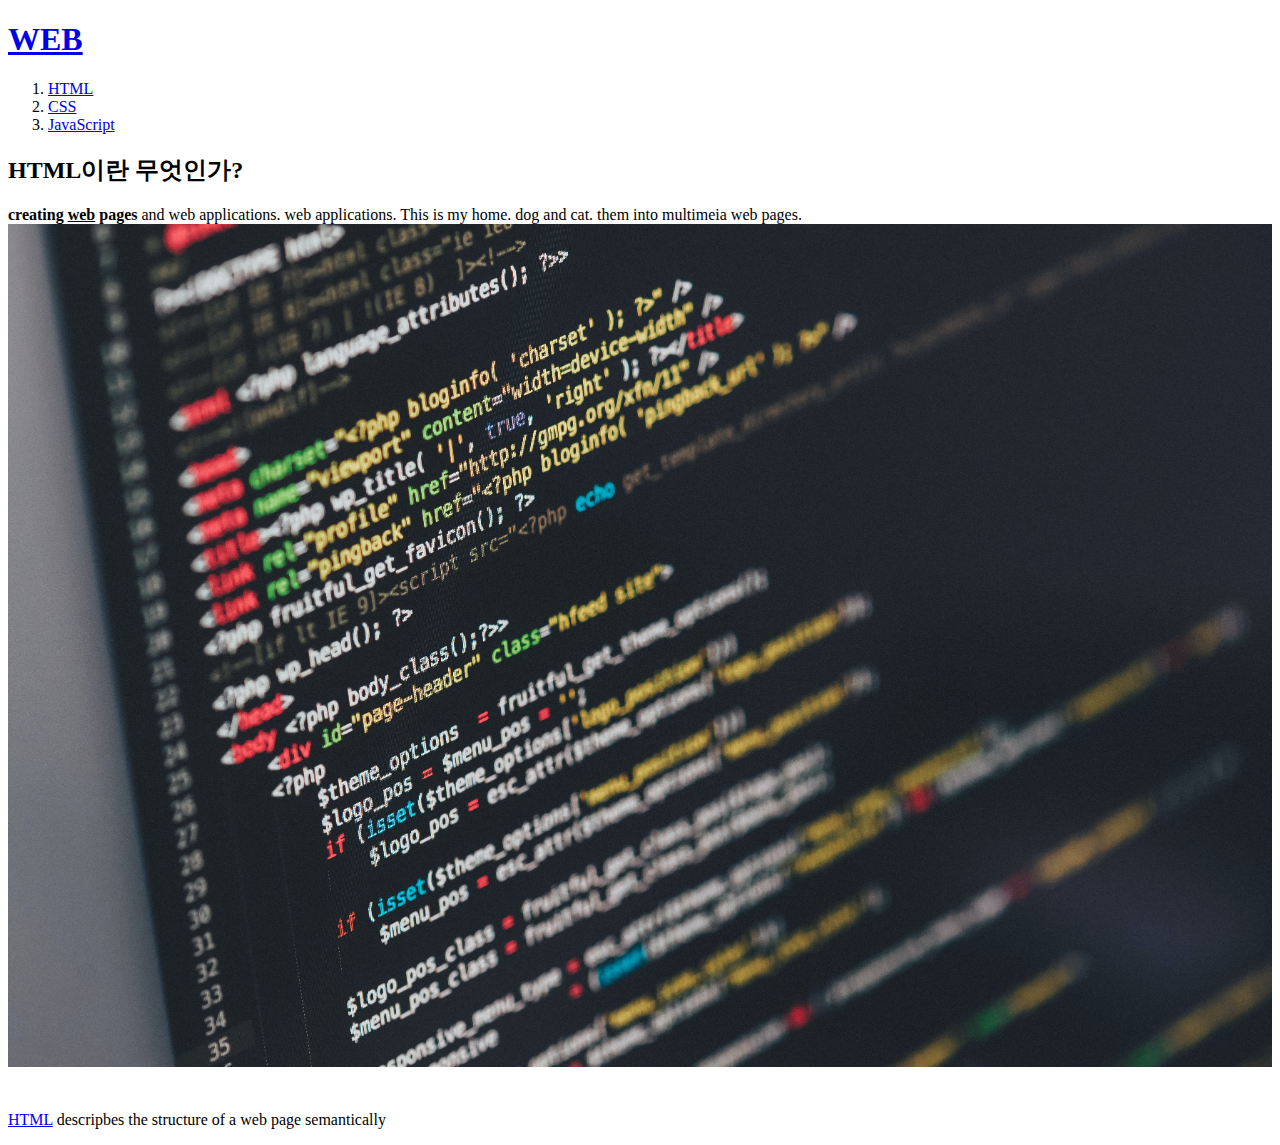
==== 1.html @ f3f5aedb "a로 html,css,javascript 연결" ====
<!DOCTYPE html>
<html>
<head>
    <title>WEB1 - html</title>
    <meta charset="utf-8">
</head>
<body>
    <h1><a href="index.html">WEB</a></h1>
    <ol>
        <li><a href="1.html">HTML</a></li> 
        <li><a href="2.html">CSS</a></li> 
        <li><a href="3.html">JavaScript</a></li> 
    </ol>
    <h2>HTML이란 무엇인가?</h2>
    <strong>creating <u>web</u> pages</strong> and web applications.
    web applications. This is my home. dog and cat.
    them into multimeia web pages.
    <img src="coding.jpg" width="100%">
    <p style="margin-top:40px;">
        <a href="https://ko.wikipedia.org/wiki/HTML" target="_blank"
        title="html5 specification">HTML</a> descripbes the structure of a web page semantically
    </p>
</body>
</html>
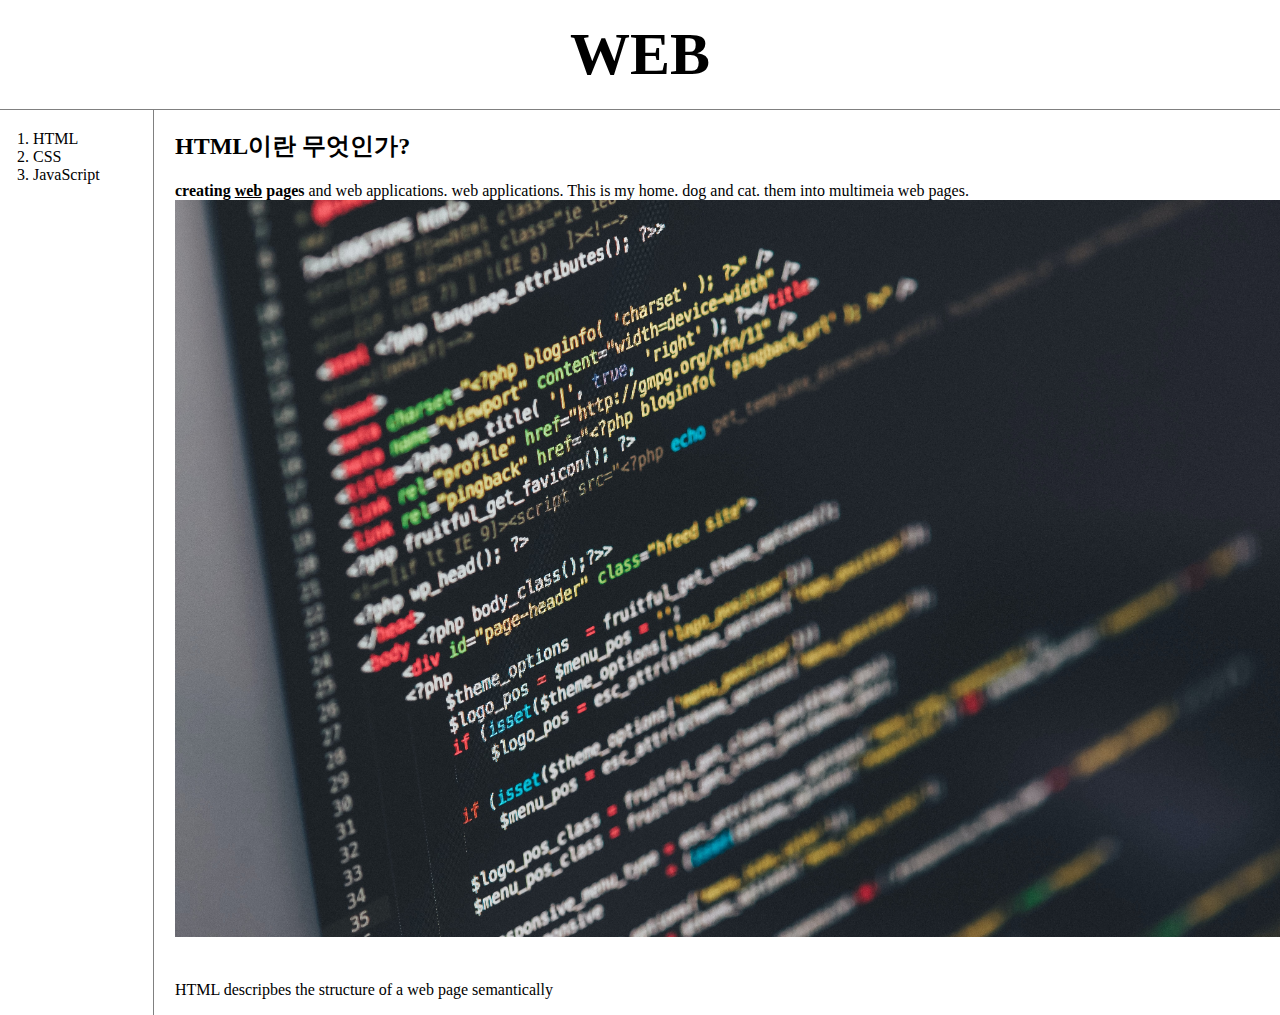
==== commit 266d564d: "css파일의 재사용성 높이기" ====
--- a/1.html
+++ b/1.html
@@ -3,22 +3,27 @@
 <head>
     <title>WEB1 - html</title>
     <meta charset="utf-8">
+    <link rel="stylesheet" href="style.css">
 </head>
 <body>
     <h1><a href="index.html">WEB</a></h1>
-    <ol>
-        <li><a href="1.html">HTML</a></li> 
-        <li><a href="2.html">CSS</a></li> 
-        <li><a href="3.html">JavaScript</a></li> 
-    </ol>
-    <h2>HTML이란 무엇인가?</h2>
-    <strong>creating <u>web</u> pages</strong> and web applications.
-    web applications. This is my home. dog and cat.
-    them into multimeia web pages.
-    <img src="coding.jpg" width="100%">
-    <p style="margin-top:40px;">
-        <a href="https://ko.wikipedia.org/wiki/HTML" target="_blank"
-        title="html5 specification">HTML</a> descripbes the structure of a web page semantically
-    </p>
+    <div id="grid">
+        <ol>
+            <li><a href="1.html">HTML</a></li> 
+            <li><a href="2.html">CSS</a></li> 
+            <li><a href="3.html">JavaScript</a></li> 
+        </ol>
+        <div id="article">
+            <h2>HTML이란 무엇인가?</h2>
+            <strong>creating <u>web</u> pages</strong> and web applications.
+            web applications. This is my home. dog and cat.
+            them into multimeia web pages.
+            <img src="coding.jpg" width="100%">
+            <p style="margin-top:40px;">
+                <a href="https://ko.wikipedia.org/wiki/HTML" target="_blank"
+                title="html5 specification">HTML</a> descripbes the structure of a web page semantically
+            </p>
+        </div>
+    </div>
 </body>
 </html>--- a/style.css
+++ b/style.css
@@ -0,0 +1,50 @@
+body{
+    margin: 0;
+}
+
+a {
+    color: black;
+    text-decoration: none;
+}
+
+h1 {
+    font-size: 60px;
+    text-align: center;
+    border-bottom: 1px solid gray;
+    margin: 0;
+    padding: 20px;
+}
+
+ol {
+    border-right: 1px solid gray;
+    width: 100px;
+    margin: 0;
+    padding:20px;
+}
+
+#grid {
+    display:grid;
+    grid-template-columns: 150px 1fr;
+}
+
+#grid ol {
+    padding-left: 33px;
+}
+
+#grid #article {
+    padding-left: 25px;
+}
+
+@media(max-width:800px) {
+    #grid {
+        display: block;
+    }
+
+    ol {
+        border-right: none;
+    }
+
+    h1 {
+        border-bottom: none;
+    }
+}